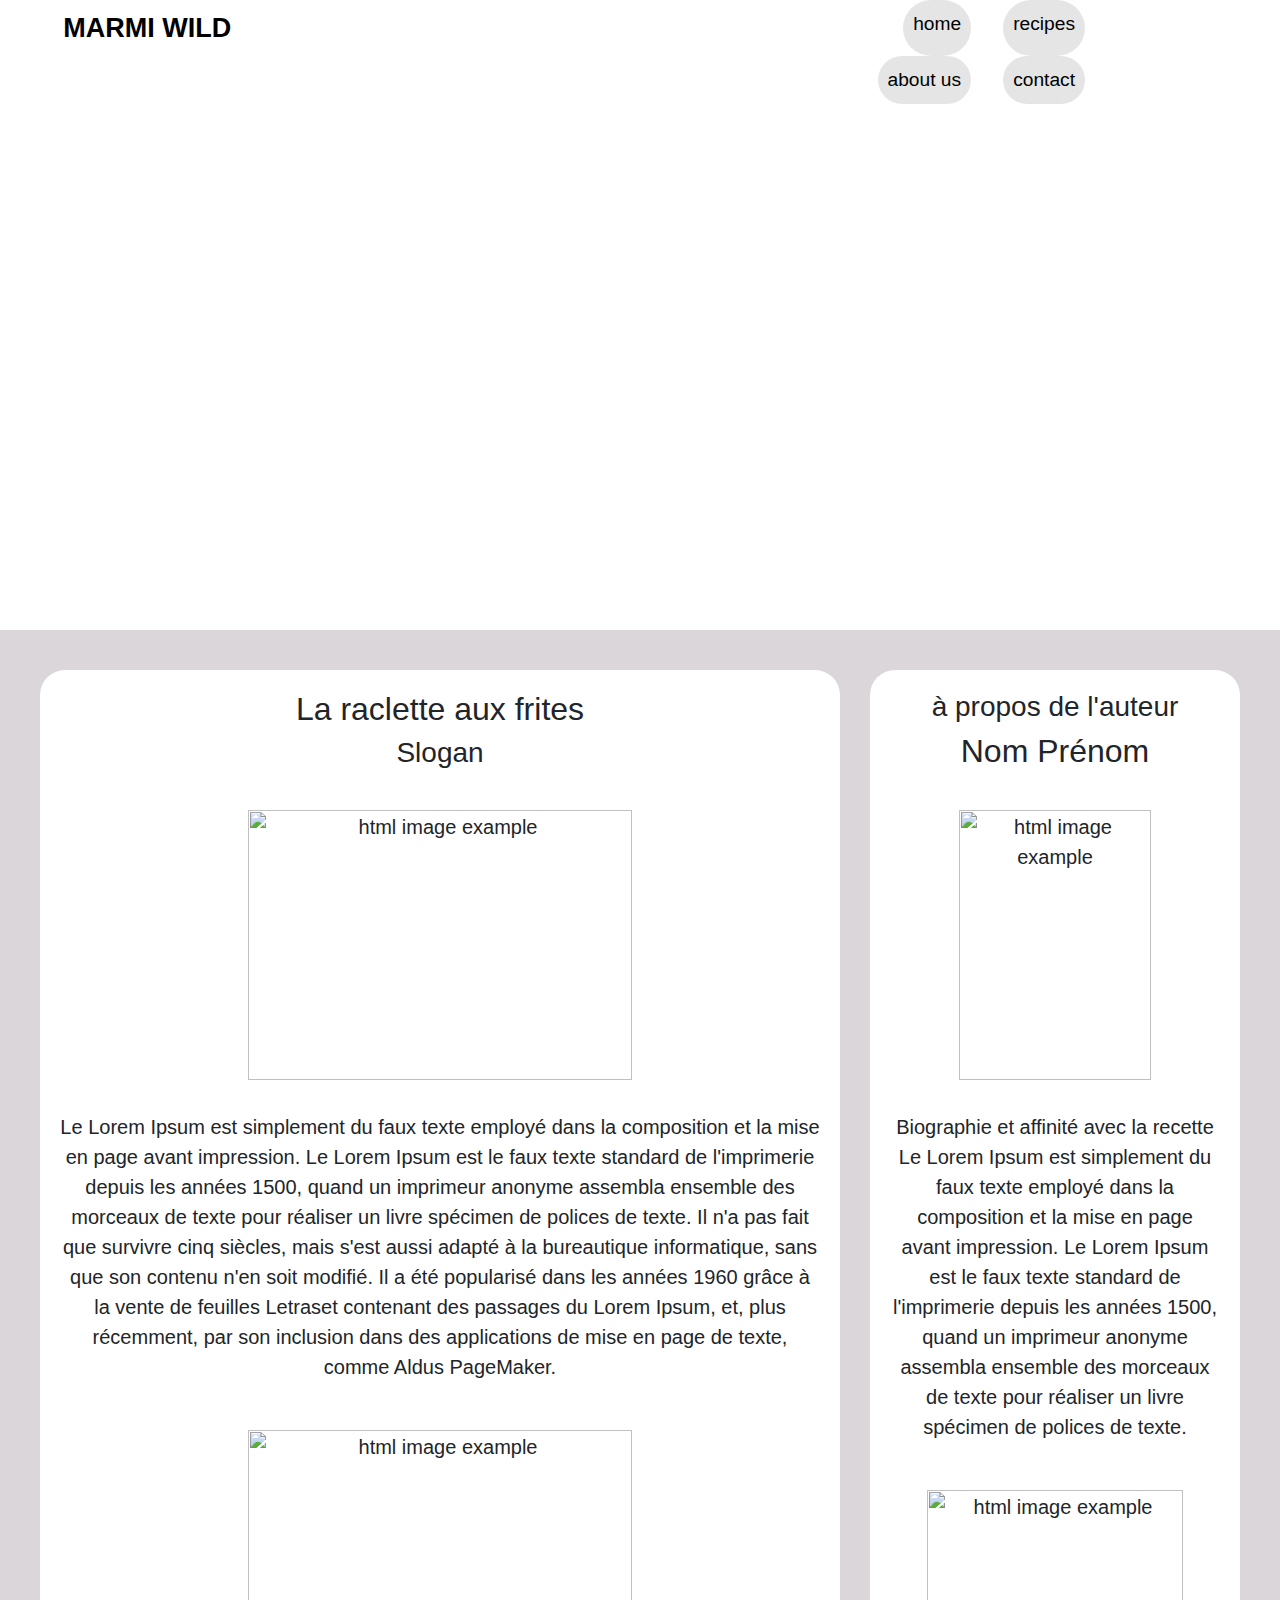
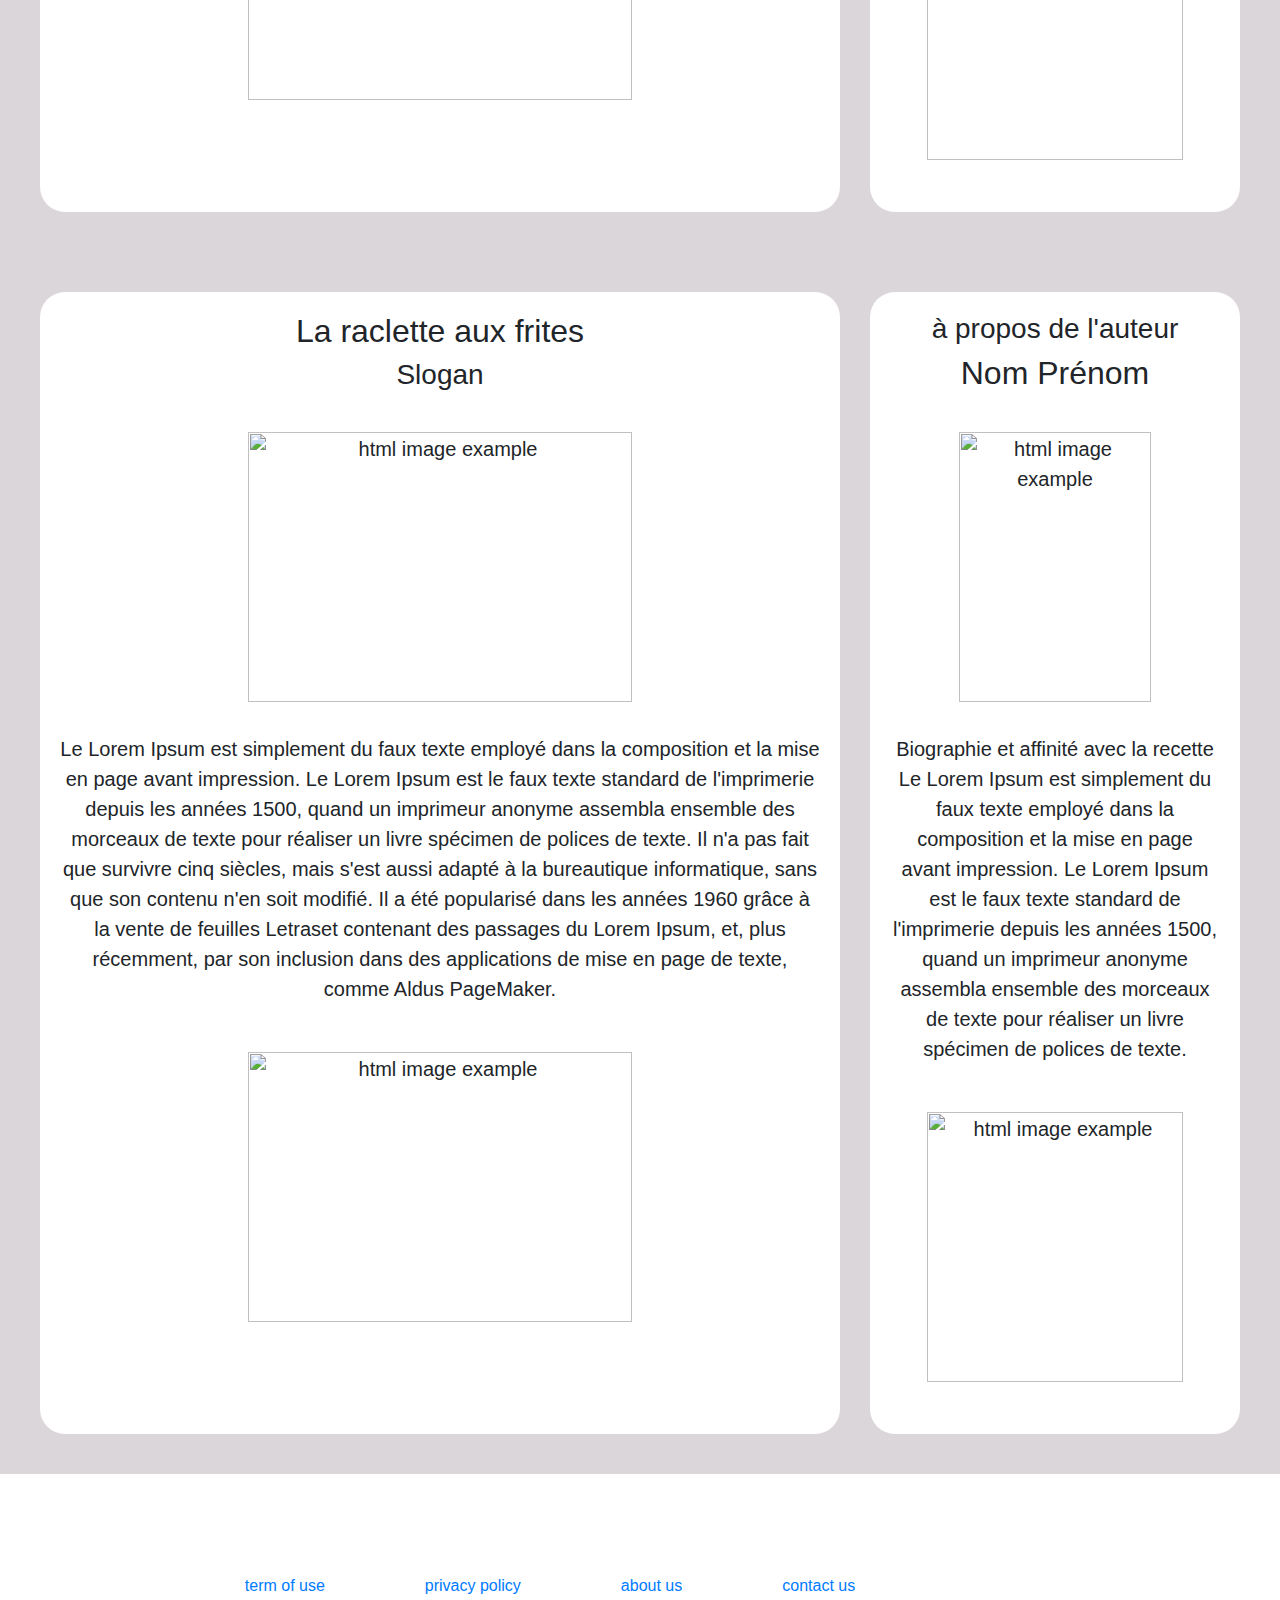
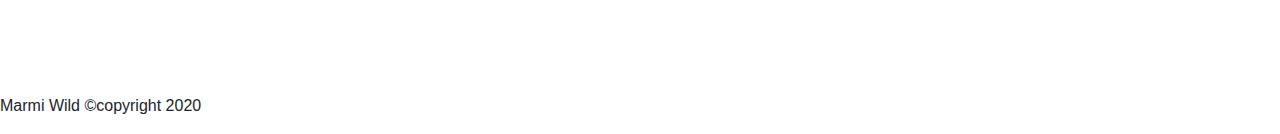
==== fat.html @ d5dd57c3 "created fat page" ====
<html class="no-js">
    <!--<![endif]-->
    <head>
      <meta charset="utf-8" />
      <meta http-equiv="X-UA-Compatible" content="IE=edge" />
      <title></title>
      <meta name="description" content="" />
      <meta name="viewport" content="width=device-width, initial-scale=1" />
      <link rel="stylesheet" href="styles.css" />
      <link
        rel="stylesheet"
        href="https://stackpath.bootstrapcdn.com/bootstrap/4.4.1/css/bootstrap.min.css"
        integrity="sha384-Vkoo8x4CGsO3+Hhxv8T/Q5PaXtkKtu6ug5TOeNV6gBiFeWPGFN9MuhOf23Q9Ifjh"
        crossorigin="anonymous"
      />
    </head>
    <body>
      <!--[if lt IE 7]>
        <p class="browsehappy">
          You are using an <strong>outdated</strong> browser. Please
          <a href="#">upgrade your browser</a> to improve your experience.
        </p>
      <![endif]-->

      <header>
        <div class="background">
          <nav>
            <ul class="menu">
              <li class="logo"><a href="#">MARMI WILD</a></li>
              <li class="item"><a href="#">home</a></li>
              <li class="item"><a href="#">recipes</a></li>
              <li class="item"><a href="#">about us</a></li>
              <li class="item"><a href="/index.html#myform">contact</a></li>
            </ul>
          </nav>
        </div>
      </header>
    
        <section id="Raclette">
            <div class = "gridFat">  
                <div class = "gridFatItem"> 
                    <article> 
        <i class="fat-icon"
              style="background-image: url(/fat-pictures)"></i>
                <h2>La raclette aux frites</h2>
                <h3>Slogan</h3>
                <img class ="FatPictures" alt="html image example" src="https://external-content.duckduckgo.com/iu/?u=https%3A%2F%2Fi.pinimg.com%2Foriginals%2Fe1%2Fd0%2F69%2Fe1d0694c93fa8b351a52d698fbd549b3.jpg&f=1&nofb=1"/>
             <p> Le Lorem Ipsum est simplement du faux texte employé dans la
         composition et la mise en page avant impression. Le Lorem Ipsum
         est le faux texte standard de l'imprimerie depuis les années 1500,
         quand un imprimeur anonyme assembla ensemble des morceaux de texte
           pour réaliser un livre spécimen de polices de texte. Il n'a pas fait
             que survivre cinq siècles, mais s'est aussi adapté à la bureautique informatique, 
              sans que son contenu n'en soit modifié. Il a été popularisé dans les années 1960 
              grâce à la vente de feuilles Letraset contenant des passages du Lorem Ipsum, et,
             plus récemment, par son inclusion dans des applications de mise en page de texte,
             comme Aldus PageMaker.</p>
          </article>
          <img class ="FatPictures" alt="html image example" src="https://external-content.duckduckgo.com/iu/?u=https%3A%2F%2Ftse4.mm.bing.net%2Fth%3Fid%3DOIP.zmIUqZzRvBaNhD3lxVfCHgHaFj%26pid%3DApi&f=1"/>
        </div> 
        <div class = "gridFatItem">  
          <aside> 
              <h3>à propos de l'auteur</h3>
              <h2>Nom Prénom</h2>

              <img class ="AutorPicture" alt="html image example" src="https://external-content.duckduckgo.com/iu/?u=https%3A%2F%2Ftse4.mm.bing.net%2Fth%3Fid%3DOIP.nQBySpBJWWUIYOv1K9O1YwHaKU%26pid%3DApi&f=1"/>
              <p>Biographie et affinité avec la recette
                Le Lorem Ipsum est simplement du faux texte employé dans la
                composition et la mise en page avant impression. Le Lorem Ipsum
                est le faux texte standard de l'imprimerie depuis les années 1500,
                quand un imprimeur anonyme assembla ensemble des morceaux de texte
                  pour réaliser un livre spécimen de polices de texte.
              </p>
              <img class ="SecondAutorPicture" alt="html image example" src="https://external-content.duckduckgo.com/iu/?u=http%3A%2F%2Fpetanque-c.com%2Fwp-content%2Fuploads%2F2017%2F08%2FHomepage-boules-mid-air.jpg&f=1&nofb=1
              "/>

          </aside>
                </div> 

         </div>
        </section>
        <section id="Raclette">
            <div class = "gridFat">  
                <div class = "gridFatItem"> 
                    <article> 
        <i class="fat-icon"
              style="background-image: url('')"></i>
                <h2>La raclette aux frites</h2>
                <h3>Slogan</h3>
                <img class ="FatPictures" alt="html image example" src="https://external-content.duckduckgo.com/iu/?u=http%3A%2F%2Fi1.wp.com%2Fwww.marketfood.ma%2Fwp-content%2Fuploads%2F2017%2F08%2Ffrench-tacos-poulet-flower-cake.jpg%3Ffit%3D700%252C400&f=1&nofb=1"/>
             <p> Le Lorem Ipsum est simplement du faux texte employé dans la
         composition et la mise en page avant impression. Le Lorem Ipsum
         est le faux texte standard de l'imprimerie depuis les années 1500,
         quand un imprimeur anonyme assembla ensemble des morceaux de texte
           pour réaliser un livre spécimen de polices de texte. Il n'a pas fait
             que survivre cinq siècles, mais s'est aussi adapté à la bureautique informatique, 
              sans que son contenu n'en soit modifié. Il a été popularisé dans les années 1960 
              grâce à la vente de feuilles Letraset contenant des passages du Lorem Ipsum, et,
             plus récemment, par son inclusion dans des applications de mise en page de texte,
             comme Aldus PageMaker.</p>
             <img class ="FatPictures" alt="html image example" src="https://external-content.duckduckgo.com/iu/?u=https%3A%2F%2Fwww.ptitchef.com%2Fimgupl%2Frecipe%2Ffrench-tacos--md-457637p713640.jpg&f=1&nofb=1"/>
          </article>
        </div> 
        <div class = "gridFatItem">  
          <aside> 
              <h3>à propos de l'auteur</h3>
              <h2>Nom Prénom</h2>
              <img class ="AutorPicture" alt="html image example" src="https://www.foot01.com/img/images/650x600/art/2011/Jan/27/les-lillois-martel-n-en-veut-pas_66211_14680.jpg"/>
              <p>Biographie et affinité avec la recette
                Le Lorem Ipsum est simplement du faux texte employé dans la
                composition et la mise en page avant impression. Le Lorem Ipsum
                est le faux texte standard de l'imprimerie depuis les années 1500,
                quand un imprimeur anonyme assembla ensemble des morceaux de texte
                  pour réaliser un livre spécimen de polices de texte.
              </p>
         
              <img class ="SecondAutorPicture" alt="html image example" src="https://medias.lequipe.fr/img-photo-jpg/martel-gervais/1500000000482830/135:149,1943:1059-624-416-75/68055.jpg
              "/>

          </aside>
                </div> 

         </div>
        </section>

     
        <!-- footer list -->
        <div>
          <ul class="footer-menu">
            <li class="footer-item">
              <a href="#" class="footer-link">term of use</a>
            </li>
            <li class="footer-item">
              <a href="#" class="footer-link">privacy policy</a>
            </li>
            <li class="footer-item">
              <a href="#" class="footer-link">about us</a>
            </li>
            <li class="footer-item">
              <a href="/index.html#myform" class="footer-link">contact us</a>
            </li>
          </ul>
        </div>
        <div class="footer-icons">
          <a href="#">
            <i
              class="svg-icon"
              style="background-image: url(/footer-icons/facebook.svg)"
            ></i>
          </a>
          <a href="#">
            <i
              class="svg-icon"
              style="background-image: url(/footer-icons/instagram.svg)"
            ></i>
          </a>
          <a href="#">
            <i
              class="svg-icon"
              style="background-image: url(/footer-icons/snapchat.svg)"
            ></i>
          </a>
          <a href="#">
            <i
              class="svg-icon"
              style="background-image: url(/footer-icons/tik-tok.svg)"
            ></i>
          </a>
          <a href="#">
            <i
              class="svg-icon"
              style="background-image: url(/footer-icons/whatsapp.svg)"
            ></i>
          </a>
          <a href="#">
            <i
              class="svg-icon"
              style="background-image: url(/footer-icons/youtube.svg)"
            ></i>
          </a>
        </div>
        <p class="copyright">Marmi Wild &#169;copyright 2020</p>
      </footer>
    </body>
  </html>
</html>
---- styles.css ----
/* Nav bar  */
nav {
  padding: 0 15px;
}

.logo a{
  color: black;
  font-size: 3vh;
}

a:visited {
  text-decoration: none;
}

.logo {
  font-size: 20px;
  padding: 7.5px 10px 7.5px 0;
  list-style: none;
  margin-right: 70vh;
}
.logo a {
  font-size: 3vh;
  font-weight: bold;
  
}
.item {
  padding: 10px;
  margin-left: 2rem;
  border-radius: 30px;
  list-style: none;
  background-color: rgba(0, 0, 0, 0.1);
}
.item > a{
  color: black;
  font-size: larger;
}

.item > a:hover {
  color: #ccc;
  text-decoration: none;
}
.logo > a:hover{
  color: black;
  text-decoration: none;
}
ul {
  display: flex;
  flex-direction: row;
  flex-wrap: wrap;
  justify-content: flex-end;
  margin-right: 20vh;
}

.background {
  background-image: url("https://www.abouther.com/sites/default/files/2020/05/29/go_cook_-go_cook_hero_shot_2.jpg");
  height: 70vh;
  background-position: center;
  background-repeat: no-repeat;
  background-size: cover;
  position: relative;
}

/*--------------RECIPE--------------*/

.description {
  display: flex;
  flex-flow: row wrap;
  width: 50vw;
  justify-content: center;
  font-size: 1.5em;
  text-align: center;
  font-family: Sansation;
  font-style: normal;
  font-weight: normal;
  font-size: 36px;
  line-height: 40px;
}
.receipe {
  display: flex;
  width: 100vw;
  flex-direction: column;
  justify-content: space-around;
  align-items: center;
}
.wip {
  border: 3px solid red;
}

.receipe-list {
  display: flex;
  justify-content: center;
}
.receipe-list > div {
  width: 50%;
  margin: 0 100px;
  position: relative;
  display: inline-block;
}
.receipe-list > div > img {
  width: 100%;
  height: 100%;
  padding: 10px 0;
}

#displayReceipe {
  width: 408px;
  height: 111px;

  font-family: Sansation;
  font-style: normal;
  font-weight: normal;
  font-size: 36px;
  line-height: 40px;
  text-align: center;
  background: rgba(196, 196, 196, 0.6);
  border-radius: 48px;
}

.receipe-list > div > button {
  position: absolute;
  bottom: 1em;
  right: 30%;
  font-family: Sansation;
  font-style: normal;
  font-weight: normal;
  font-size: 36px;
  line-height: 40px;
  text-align: center;
  background: rgba(196, 196, 196, 0.6);
  border-radius: 30px;
}

/* Basic styling */
* {
  box-sizing: border-box;
  padding: 0;
  margin: 0;
}
body {
  font-family: sans-serif;
  font-size: 16px;
}


/* Form */

.susbcribe {
  text-align: center;
  font-size: 18px;
}
form {
  margin-left: auto;
  margin-right: auto;
  width: 500px;
}
.contact {
  text-align: center;
  font-size: 48px;
}
input {
  background: rgba(196, 196, 196, 0.5);
  padding-top: 10px;
}
.area {
  background: rgba(196, 196, 196, 0.5);
  margin: 20px;
  display: grid;
  width: 700px;
  grid-template-columns: 200px 200px 120px;
  align-items: center;
}
.button {
  width: 70px;
  margin: auto;
}
.alignement {
  margin: 20px;
  display: grid;
  width: 700px;
  grid-template-columns: 200px 200px 120px;
  align-items: center;
  justify-content: space-around;
}

/* footer */

.footer {
  background-color: rgb(0, 0, 0);
  opacity: 75%;
}

.footer-menu {
  display: flex;
  justify-content: center;
  padding-top: 50px;
}
.footer-item {
  padding: 50px;
  list-style-type: none;
}
footer a {
  text-decoration: none;
  color: rgb(252, 248, 248);
  font-size: 25px;
}
footer a:hover {
  background-image: url("data:image/svg+xml;charset=utf8,%3Csvg id='squiggle-link' xmlns='http://www.w3.org/2000/svg' xmlns:xlink='http://www.w3.org/1999/xlink' xmlns:ev='http://www.w3.org/2001/xml-events' viewBox='0 0 20 4'%3E%3Cstyle type='text/css'%3E.squiggle{animation:shift .3s linear infinite;}@keyframes shift {from {transform:translateX(0);}to {transform:translateX(-20px);}}%3C/style%3E%3Cpath fill='none' stroke='%23453886' stroke-width='2' class='squiggle' d='M0,3.5 c 5,0,5,-3,10,-3 s 5,3,10,3 c 5,0,5,-3,10,-3 s 5,3,10,3'/%3E%3C/svg%3E");
  background-position: bottom;
  background-repeat: repeat-x;
  background-size: 20%;
  border-bottom: 0;
  padding-bottom: 0.3em;
  text-decoration: none;
}

.footer-icons {
  display: flex;
  justify-content: center;
}

footer p {
  text-align: center;
  color: white;
  padding-bottom: 15px;
}

.svg-icon {
  width: 30px;
  height: 30px;
  background-size: cover;
  background-repeat: no-repeat;
  display: inline-block;
}
footer i {
  padding: 20px;
  margin: 20px;
}
/* fat */
.gridFat{
  background-color: rgb(218, 214, 217);
  display: grid;
  padding: 40px;
  grid-column-gap: 30px;
  grid-row-gap: 50px;
  grid-template-columns: 800px auto;
}

.gridFatItem {
  background-color: white;
  font-size: 20px;
  padding: 20px;
  text-align: center;
  border-radius: 25px;
}

.FatPictures{
  height: 30vh;
  width: 30vw;
  margin: 2rem;
}
.AutorPicture{
  height: 30vh;
  width: 15vw;
  margin: 2rem;
}

.SecondAutorPicture{
  height: 30vh;
  width: 20vw;
  margin: 2rem;
}
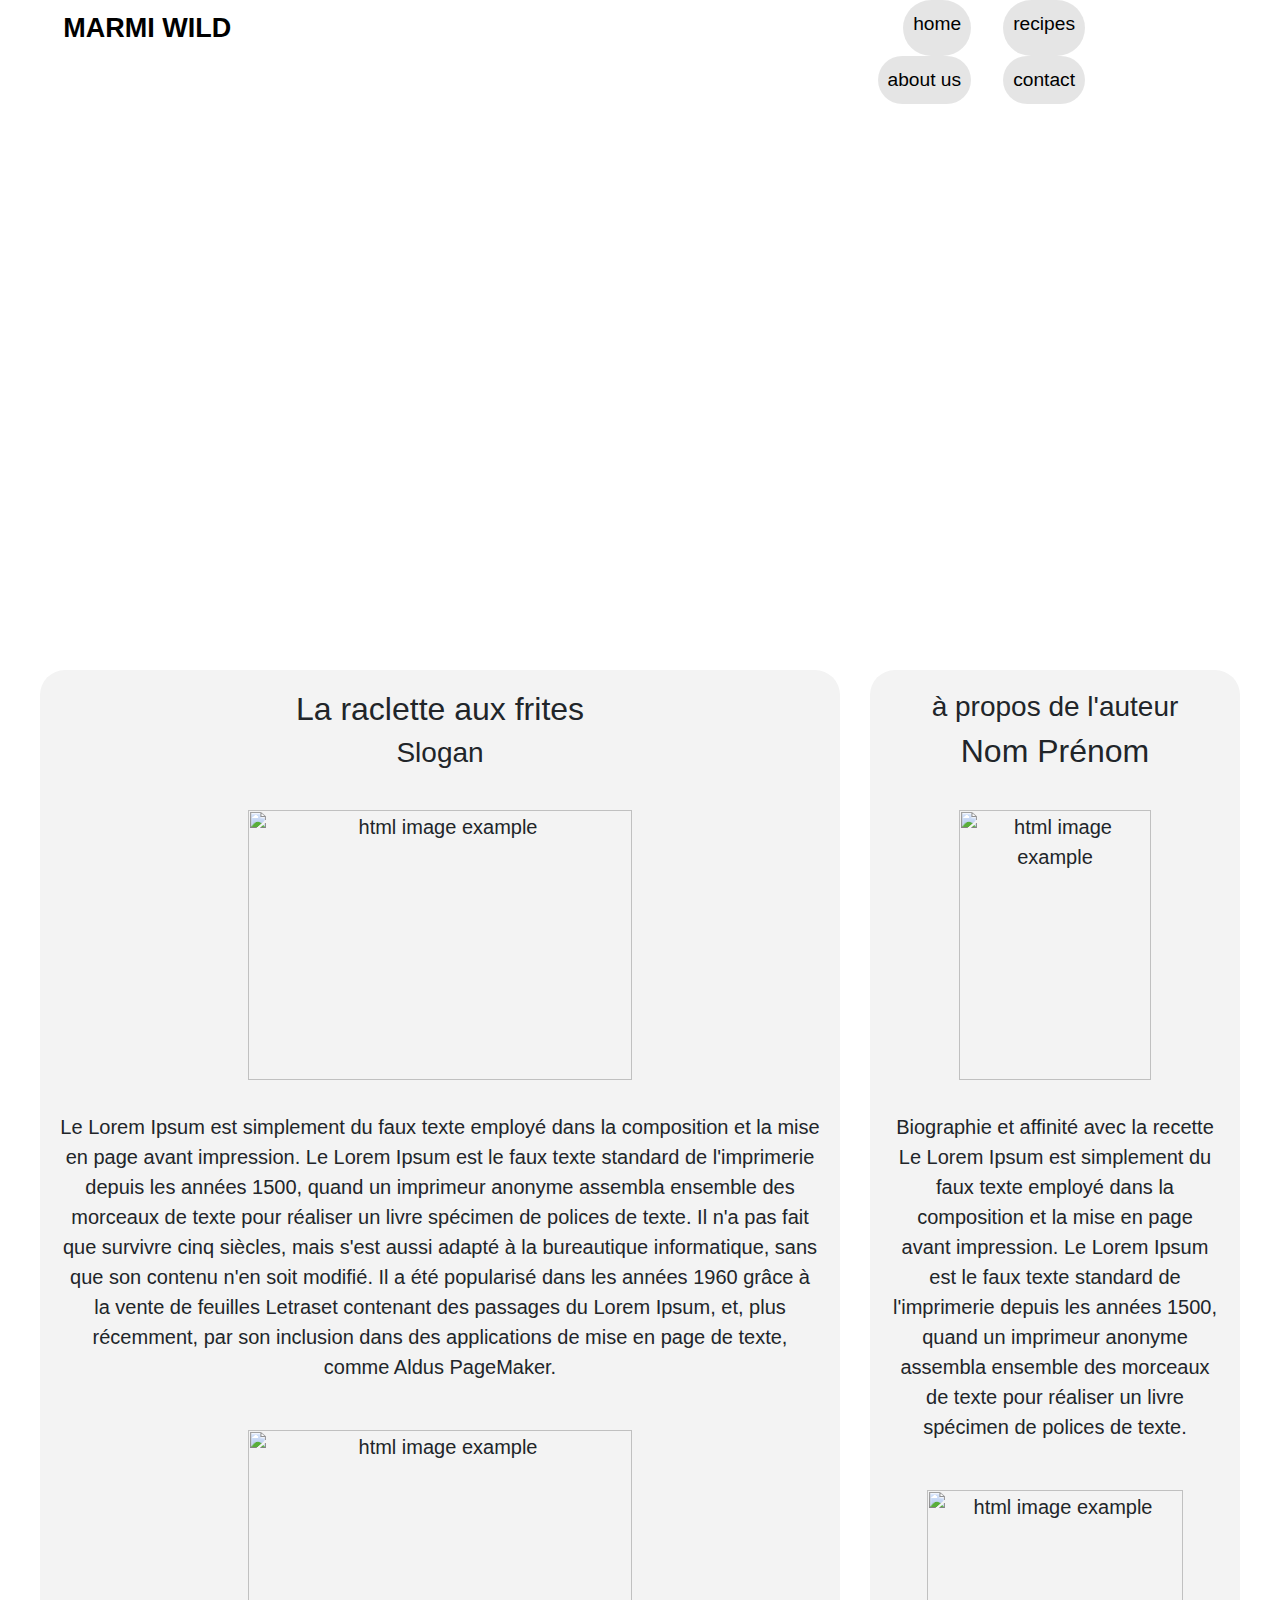
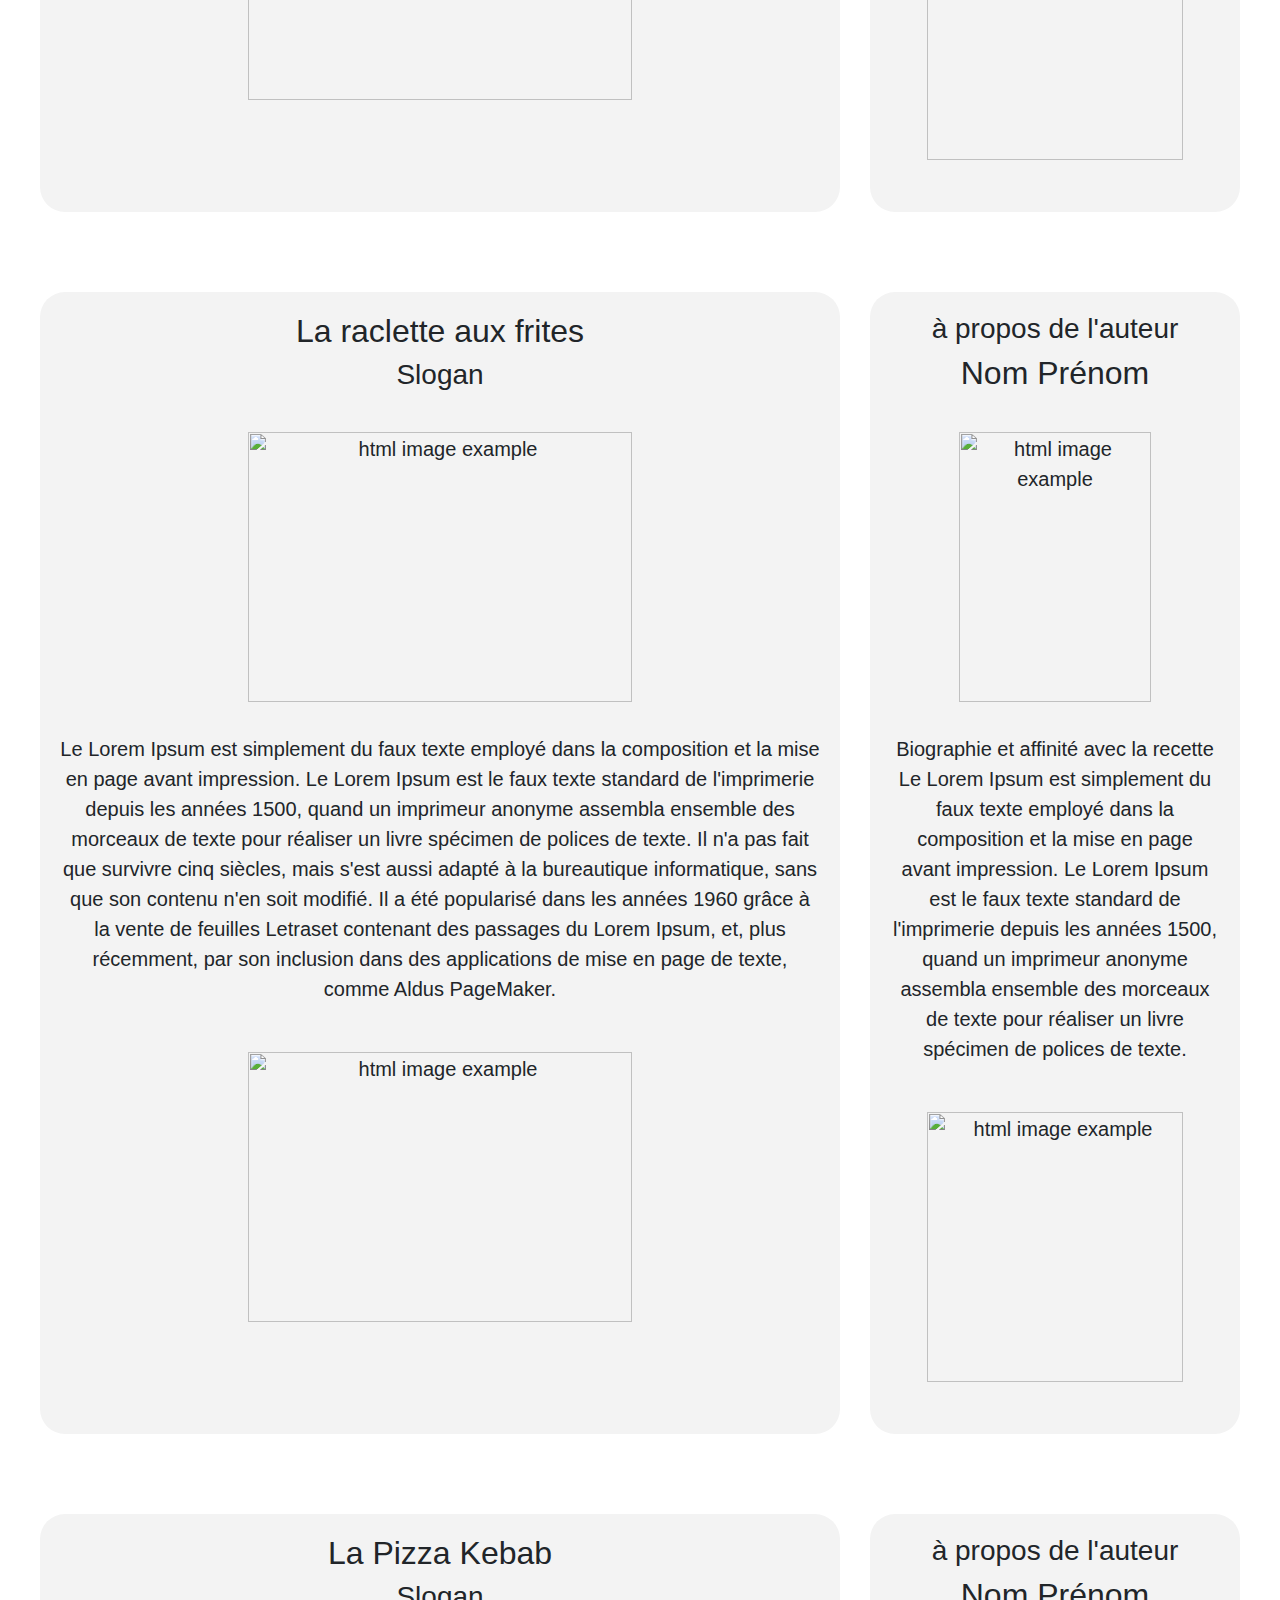
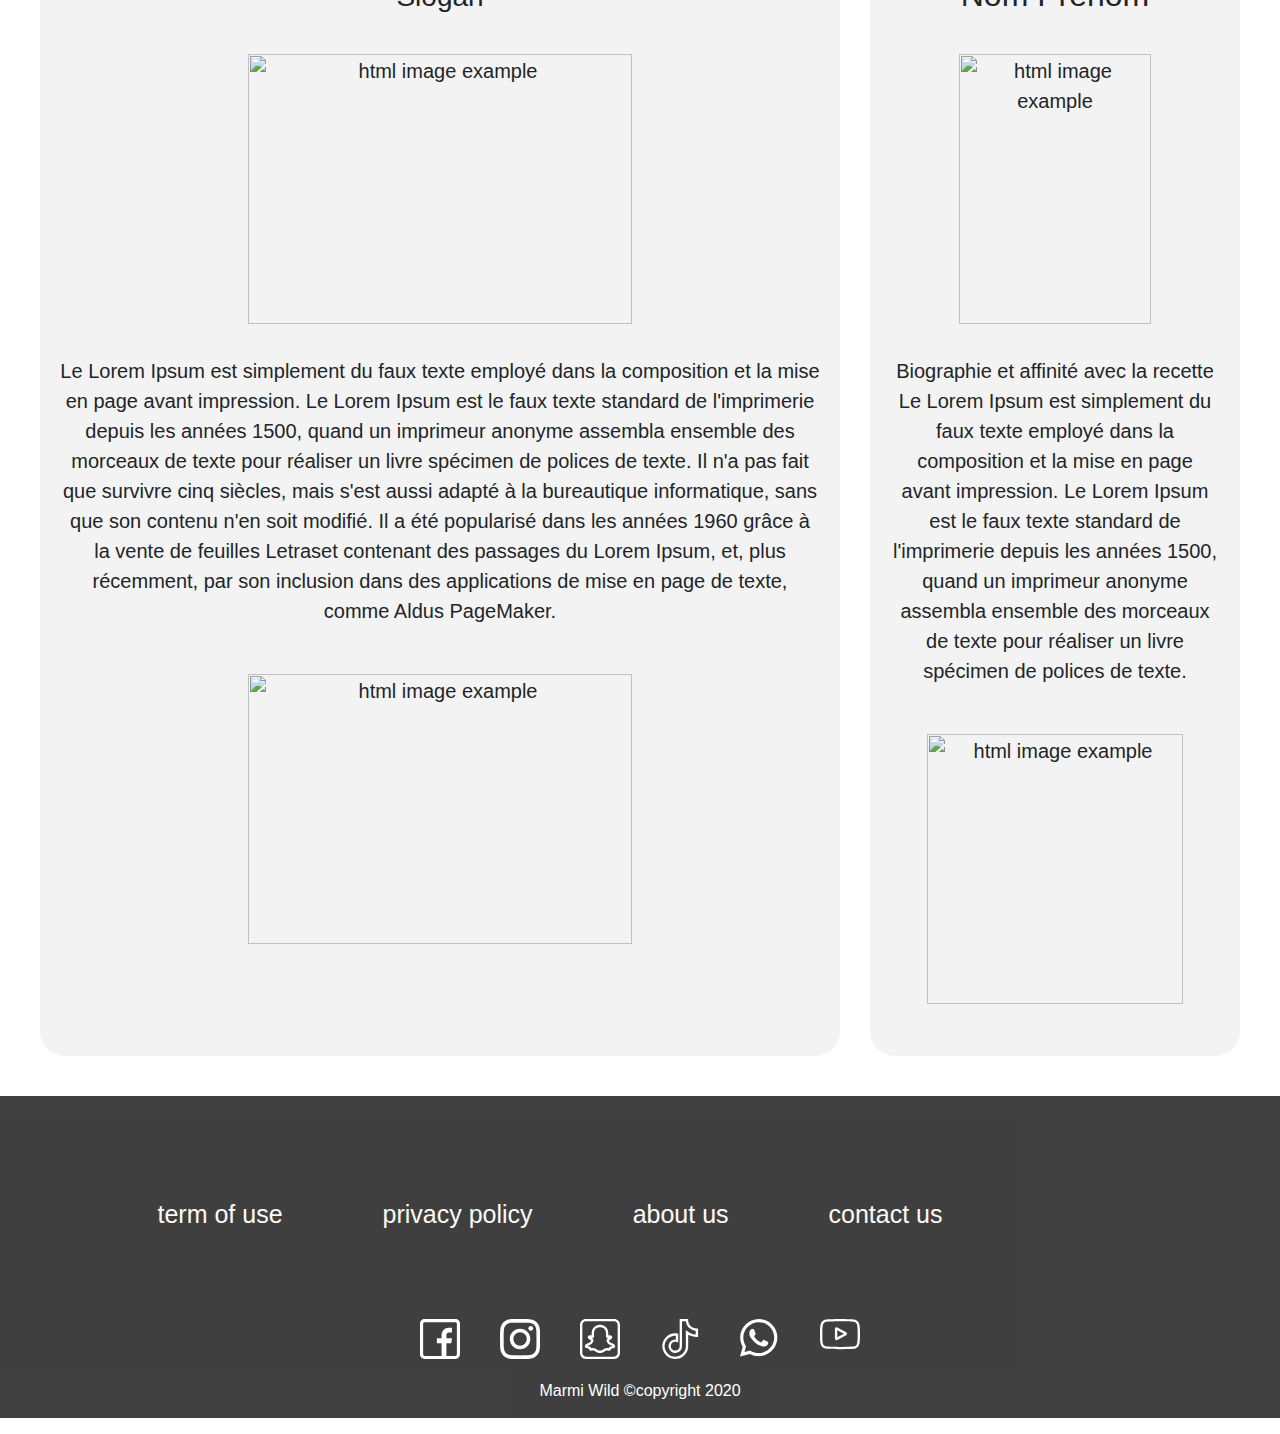
==== commit a0bec97f: "upload files" ====
--- a/fat.html
+++ b/fat.html
@@ -1,186 +1,210 @@
-<html class="no-js">
-    <!--<![endif]-->
-    <head>
-      <meta charset="utf-8" />
-      <meta http-equiv="X-UA-Compatible" content="IE=edge" />
-      <title></title>
-      <meta name="description" content="" />
-      <meta name="viewport" content="width=device-width, initial-scale=1" />
-      <link rel="stylesheet" href="styles.css" />
-      <link
-        rel="stylesheet"
-        href="https://stackpath.bootstrapcdn.com/bootstrap/4.4.1/css/bootstrap.min.css"
-        integrity="sha384-Vkoo8x4CGsO3+Hhxv8T/Q5PaXtkKtu6ug5TOeNV6gBiFeWPGFN9MuhOf23Q9Ifjh"
-        crossorigin="anonymous"
-      />
-    </head>
-    <body>
-      <!--[if lt IE 7]>
-        <p class="browsehappy">
-          You are using an <strong>outdated</strong> browser. Please
-          <a href="#">upgrade your browser</a> to improve your experience.
-        </p>
-      <![endif]-->
-
-      <header>
-        <div class="background">
-          <nav>
-            <ul class="menu">
-              <li class="logo"><a href="#">MARMI WILD</a></li>
-              <li class="item"><a href="#">home</a></li>
-              <li class="item"><a href="#">recipes</a></li>
-              <li class="item"><a href="#">about us</a></li>
-              <li class="item"><a href="/index.html#myform">contact</a></li>
-            </ul>
-          </nav>
-        </div>
-      </header>
-    
-        <section id="Raclette">
-            <div class = "gridFat">  
-                <div class = "gridFatItem"> 
-                    <article> 
-        <i class="fat-icon"
-              style="background-image: url(/fat-pictures)"></i>
-                <h2>La raclette aux frites</h2>
-                <h3>Slogan</h3>
-                <img class ="FatPictures" alt="html image example" src="https://external-content.duckduckgo.com/iu/?u=https%3A%2F%2Fi.pinimg.com%2Foriginals%2Fe1%2Fd0%2F69%2Fe1d0694c93fa8b351a52d698fbd549b3.jpg&f=1&nofb=1"/>
-             <p> Le Lorem Ipsum est simplement du faux texte employé dans la
-         composition et la mise en page avant impression. Le Lorem Ipsum
-         est le faux texte standard de l'imprimerie depuis les années 1500,
-         quand un imprimeur anonyme assembla ensemble des morceaux de texte
-           pour réaliser un livre spécimen de polices de texte. Il n'a pas fait
-             que survivre cinq siècles, mais s'est aussi adapté à la bureautique informatique, 
-              sans que son contenu n'en soit modifié. Il a été popularisé dans les années 1960 
-              grâce à la vente de feuilles Letraset contenant des passages du Lorem Ipsum, et,
-             plus récemment, par son inclusion dans des applications de mise en page de texte,
-             comme Aldus PageMaker.</p>
-          </article>
-          <img class ="FatPictures" alt="html image example" src="https://external-content.duckduckgo.com/iu/?u=https%3A%2F%2Ftse4.mm.bing.net%2Fth%3Fid%3DOIP.zmIUqZzRvBaNhD3lxVfCHgHaFj%26pid%3DApi&f=1"/>
-        </div> 
-        <div class = "gridFatItem">  
-          <aside> 
-              <h3>à propos de l'auteur</h3>
-              <h2>Nom Prénom</h2>
-
-              <img class ="AutorPicture" alt="html image example" src="https://external-content.duckduckgo.com/iu/?u=https%3A%2F%2Ftse4.mm.bing.net%2Fth%3Fid%3DOIP.nQBySpBJWWUIYOv1K9O1YwHaKU%26pid%3DApi&f=1"/>
-              <p>Biographie et affinité avec la recette
-                Le Lorem Ipsum est simplement du faux texte employé dans la
-                composition et la mise en page avant impression. Le Lorem Ipsum
-                est le faux texte standard de l'imprimerie depuis les années 1500,
-                quand un imprimeur anonyme assembla ensemble des morceaux de texte
-                  pour réaliser un livre spécimen de polices de texte.
-              </p>
-              <img class ="SecondAutorPicture" alt="html image example" src="https://external-content.duckduckgo.com/iu/?u=http%3A%2F%2Fpetanque-c.com%2Fwp-content%2Fuploads%2F2017%2F08%2FHomepage-boules-mid-air.jpg&f=1&nofb=1
-              "/>
-
-          </aside>
-                </div> 
-
-         </div>
-        </section>
-        <section id="Raclette">
-            <div class = "gridFat">  
-                <div class = "gridFatItem"> 
-                    <article> 
-        <i class="fat-icon"
-              style="background-image: url('')"></i>
-                <h2>La raclette aux frites</h2>
-                <h3>Slogan</h3>
-                <img class ="FatPictures" alt="html image example" src="https://external-content.duckduckgo.com/iu/?u=http%3A%2F%2Fi1.wp.com%2Fwww.marketfood.ma%2Fwp-content%2Fuploads%2F2017%2F08%2Ffrench-tacos-poulet-flower-cake.jpg%3Ffit%3D700%252C400&f=1&nofb=1"/>
-             <p> Le Lorem Ipsum est simplement du faux texte employé dans la
-         composition et la mise en page avant impression. Le Lorem Ipsum
-         est le faux texte standard de l'imprimerie depuis les années 1500,
-         quand un imprimeur anonyme assembla ensemble des morceaux de texte
-           pour réaliser un livre spécimen de polices de texte. Il n'a pas fait
-             que survivre cinq siècles, mais s'est aussi adapté à la bureautique informatique, 
-              sans que son contenu n'en soit modifié. Il a été popularisé dans les années 1960 
-              grâce à la vente de feuilles Letraset contenant des passages du Lorem Ipsum, et,
-             plus récemment, par son inclusion dans des applications de mise en page de texte,
-             comme Aldus PageMaker.</p>
-             <img class ="FatPictures" alt="html image example" src="https://external-content.duckduckgo.com/iu/?u=https%3A%2F%2Fwww.ptitchef.com%2Fimgupl%2Frecipe%2Ffrench-tacos--md-457637p713640.jpg&f=1&nofb=1"/>
-          </article>
-        </div> 
-        <div class = "gridFatItem">  
-          <aside> 
-              <h3>à propos de l'auteur</h3>
-              <h2>Nom Prénom</h2>
-              <img class ="AutorPicture" alt="html image example" src="https://www.foot01.com/img/images/650x600/art/2011/Jan/27/les-lillois-martel-n-en-veut-pas_66211_14680.jpg"/>
-              <p>Biographie et affinité avec la recette
-                Le Lorem Ipsum est simplement du faux texte employé dans la
-                composition et la mise en page avant impression. Le Lorem Ipsum
-                est le faux texte standard de l'imprimerie depuis les années 1500,
-                quand un imprimeur anonyme assembla ensemble des morceaux de texte
-                  pour réaliser un livre spécimen de polices de texte.
-              </p>
-         
-              <img class ="SecondAutorPicture" alt="html image example" src="https://medias.lequipe.fr/img-photo-jpg/martel-gervais/1500000000482830/135:149,1943:1059-624-416-75/68055.jpg
-              "/>
-
-          </aside>
-                </div> 
-
-         </div>
-        </section>
-
-     
-        <!-- footer list -->
-        <div>
-          <ul class="footer-menu">
-            <li class="footer-item">
-              <a href="#" class="footer-link">term of use</a>
-            </li>
-            <li class="footer-item">
-              <a href="#" class="footer-link">privacy policy</a>
-            </li>
-            <li class="footer-item">
-              <a href="#" class="footer-link">about us</a>
-            </li>
-            <li class="footer-item">
-              <a href="/index.html#myform" class="footer-link">contact us</a>
-            </li>
-          </ul>
-        </div>
-        <div class="footer-icons">
-          <a href="#">
-            <i
-              class="svg-icon"
-              style="background-image: url(/footer-icons/facebook.svg)"
-            ></i>
-          </a>
-          <a href="#">
-            <i
-              class="svg-icon"
-              style="background-image: url(/footer-icons/instagram.svg)"
-            ></i>
-          </a>
-          <a href="#">
-            <i
-              class="svg-icon"
-              style="background-image: url(/footer-icons/snapchat.svg)"
-            ></i>
-          </a>
-          <a href="#">
-            <i
-              class="svg-icon"
-              style="background-image: url(/footer-icons/tik-tok.svg)"
-            ></i>
-          </a>
-          <a href="#">
-            <i
-              class="svg-icon"
-              style="background-image: url(/footer-icons/whatsapp.svg)"
-            ></i>
-          </a>
-          <a href="#">
-            <i
-              class="svg-icon"
-              style="background-image: url(/footer-icons/youtube.svg)"
-            ></i>
-          </a>
-        </div>
-        <p class="copyright">Marmi Wild &#169;copyright 2020</p>
-      </footer>
-    </body>
-  </html>
-</html>
+<html class="no-js">
+    <!--<![endif]-->
+    <head>
+      <meta charset="utf-8" />
+      <meta http-equiv="X-UA-Compatible" content="IE=edge" />
+      <title></title>
+      <meta name="description" content="" />
+      <meta name="viewport" content="width=device-width, initial-scale=1" />
+      <link rel="stylesheet" href="fat.css" />
+      <link
+        rel="stylesheet"
+        href="https://stackpath.bootstrapcdn.com/bootstrap/4.4.1/css/bootstrap.min.css"
+        integrity="sha384-Vkoo8x4CGsO3+Hhxv8T/Q5PaXtkKtu6ug5TOeNV6gBiFeWPGFN9MuhOf23Q9Ifjh"
+        crossorigin="anonymous"
+      />
+    </head>
+    <body>
+      <!--[if lt IE 7]>
+        <p class="browsehappy">
+          You are using an <strong>outdated</strong> browser. Please
+          <a href="#">upgrade your browser</a> to improve your experience.
+        </p>
+      <![endif]-->
+
+      <header>
+        <div class="background">
+          <nav>
+            <ul class="menu">
+              <li class="logo"><a href="../index.html">MARMI WILD</a></li>
+              <li class="item"><a href="../index.html">home</a></li>
+              <li class="item"><a href="./recipes.html">recipes</a></li>
+              <li class="item"><a href="../about.page/about.html">about us</a></li>
+              <li class="item"><a href="../index.html#myform">contact</a></li>
+            </ul>
+          </nav>
+        </div>
+      </header>
+
+        <section id="Raclette">
+            <div class = "gridFat">  
+                <div class = "gridFatItem"> 
+                    <article> 
+        <i class="fat-icon"
+              style="background-image: url(/fat-pictures)"></i>
+                <h2>La raclette aux frites</h2>
+                <h3>Slogan</h3>
+                <img class ="FatPictures" alt="html image example" src="https://external-content.duckduckgo.com/iu/?u=https%3A%2F%2Fi.pinimg.com%2Foriginals%2Fe1%2Fd0%2F69%2Fe1d0694c93fa8b351a52d698fbd549b3.jpg&f=1&nofb=1"/>
+             <p> Le Lorem Ipsum est simplement du faux texte employé dans la
+         composition et la mise en page avant impression. Le Lorem Ipsum
+         est le faux texte standard de l'imprimerie depuis les années 1500,
+         quand un imprimeur anonyme assembla ensemble des morceaux de texte
+           pour réaliser un livre spécimen de polices de texte. Il n'a pas fait
+             que survivre cinq siècles, mais s'est aussi adapté à la bureautique informatique, 
+              sans que son contenu n'en soit modifié. Il a été popularisé dans les années 1960 
+              grâce à la vente de feuilles Letraset contenant des passages du Lorem Ipsum, et,
+             plus récemment, par son inclusion dans des applications de mise en page de texte,
+             comme Aldus PageMaker.</p>
+          </article>
+          <img class ="FatPictures" alt="html image example" src="https://external-content.duckduckgo.com/iu/?u=https%3A%2F%2Ftse4.mm.bing.net%2Fth%3Fid%3DOIP.zmIUqZzRvBaNhD3lxVfCHgHaFj%26pid%3DApi&f=1"/>
+        </div> 
+        <div class = "gridFatItem">  
+          <aside> 
+              <h3>à propos de l'auteur</h3>
+              <h2>Nom Prénom</h2>
+
+              <img class ="AutorPicture" alt="html image example" src="https://external-content.duckduckgo.com/iu/?u=https%3A%2F%2Ftse4.mm.bing.net%2Fth%3Fid%3DOIP.nQBySpBJWWUIYOv1K9O1YwHaKU%26pid%3DApi&f=1"/>
+              <p>Biographie et affinité avec la recette
+                Le Lorem Ipsum est simplement du faux texte employé dans la
+                composition et la mise en page avant impression. Le Lorem Ipsum
+                est le faux texte standard de l'imprimerie depuis les années 1500,
+                quand un imprimeur anonyme assembla ensemble des morceaux de texte
+                  pour réaliser un livre spécimen de polices de texte.
+              </p>
+              <img class ="SecondAutorPicture" alt="html image example" src="https://external-content.duckduckgo.com/iu/?u=http%3A%2F%2Fpetanque-c.com%2Fwp-content%2Fuploads%2F2017%2F08%2FHomepage-boules-mid-air.jpg&f=1&nofb=1
+              "/>
+
+          </aside>
+                </div> 
+
+         </div>
+        </section>
+        <section id="Raclette">
+            <div class = "gridFat">  
+                <div class = "gridFatItem"> 
+                    <article> 
+        <i class="fat-icon"
+              style="background-image: url('')"></i>
+                <h2>La raclette aux frites</h2>
+                <h3>Slogan</h3>
+                <img class ="FatPictures" alt="html image example" src="https://external-content.duckduckgo.com/iu/?u=http%3A%2F%2Fi1.wp.com%2Fwww.marketfood.ma%2Fwp-content%2Fuploads%2F2017%2F08%2Ffrench-tacos-poulet-flower-cake.jpg%3Ffit%3D700%252C400&f=1&nofb=1"/>
+             <p> Le Lorem Ipsum est simplement du faux texte employé dans la
+         composition et la mise en page avant impression. Le Lorem Ipsum
+         est le faux texte standard de l'imprimerie depuis les années 1500,
+         quand un imprimeur anonyme assembla ensemble des morceaux de texte
+           pour réaliser un livre spécimen de polices de texte. Il n'a pas fait
+             que survivre cinq siècles, mais s'est aussi adapté à la bureautique informatique, 
+              sans que son contenu n'en soit modifié. Il a été popularisé dans les années 1960 
+              grâce à la vente de feuilles Letraset contenant des passages du Lorem Ipsum, et,
+             plus récemment, par son inclusion dans des applications de mise en page de texte,
+             comme Aldus PageMaker.</p>
+             <img class ="FatPictures" alt="html image example" src="https://external-content.duckduckgo.com/iu/?u=https%3A%2F%2Fwww.ptitchef.com%2Fimgupl%2Frecipe%2Ffrench-tacos--md-457637p713640.jpg&f=1&nofb=1"/>
+          </article>
+        </div> 
+        <div class = "gridFatItem">  
+          <aside> 
+              <h3>à propos de l'auteur</h3>
+              <h2>Nom Prénom</h2>
+              <img class ="AutorPicture" alt="html image example" src="https://www.foot01.com/img/images/650x600/art/2011/Jan/27/les-lillois-martel-n-en-veut-pas_66211_14680.jpg"/>
+              <p>Biographie et affinité avec la recette
+                Le Lorem Ipsum est simplement du faux texte employé dans la
+                composition et la mise en page avant impression. Le Lorem Ipsum
+                est le faux texte standard de l'imprimerie depuis les années 1500,
+                quand un imprimeur anonyme assembla ensemble des morceaux de texte
+                  pour réaliser un livre spécimen de polices de texte.
+              </p>
+
+              <img class ="SecondAutorPicture" alt="html image example" src="https://medias.lequipe.fr/img-photo-jpg/martel-gervais/1500000000482830/135:149,1943:1059-624-416-75/68055.jpg
+              "/>
+
+          </aside>
+                </div> 
+
+         </div>
+        </section>
+        <section id="PizzaKebab">
+            <div class = "gridFat">  
+                <div class = "gridFatItem"> 
+                    <article> 
+        <i class="fat-icon"
+              style="background-image: url(/fat-pictures)"></i>
+                <h2>La Pizza Kebab</h2>
+                <h3>Slogan</h3>
+                <img class ="FatPictures" alt="html image example" src="https://external-content.duckduckgo.com/iu/?u=http%3A%2F%2Famericatop10-wpengine.netdna-ssl.com%2Fwp-content%2Fuploads%2F2016%2F03%2Fkebab-pizza-1024x680.jpg&f=1&nofb=1"/>
+             <p> Le Lorem Ipsum est simplement du faux texte employé dans la
+         composition et la mise en page avant impression. Le Lorem Ipsum
+         est le faux texte standard de l'imprimerie depuis les années 1500,
+         quand un imprimeur anonyme assembla ensemble des morceaux de texte
+           pour réaliser un livre spécimen de polices de texte. Il n'a pas fait
+             que survivre cinq siècles, mais s'est aussi adapté à la bureautique informatique, 
+              sans que son contenu n'en soit modifié. Il a été popularisé dans les années 1960 
+              grâce à la vente de feuilles Letraset contenant des passages du Lorem Ipsum, et,
+             plus récemment, par son inclusion dans des applications de mise en page de texte,
+             comme Aldus PageMaker.</p>
+          </article>
+          <img class ="FatPictures" alt="html image example" src="https://external-content.duckduckgo.com/iu/?u=https%3A%2F%2Fohmydish.com%2Fwp-content%2Fuploads%2F2017%2F09%2FPizza-chicken-kebab.jpg&f=1&nofb=1"/>
+        </div> 
+        <div class = "gridFatItem">  
+          <aside> 
+              <h3>à propos de l'auteur</h3>
+              <h2>Nom Prénom</h2>
+
+              <img class ="AutorPicture" alt="html image example" src="https://external-content.duckduckgo.com/iu/?u=https%3A%2F%2Fwww.bfmtv.com%2Fi%2F0%2F0%2F4ad%2F9ead4696e34df11a02be6a5939fae.png&f=1&nofb=1"/>
+              <p>Biographie et affinité avec la recette
+                Le Lorem Ipsum est simplement du faux texte employé dans la
+                composition et la mise en page avant impression. Le Lorem Ipsum
+                est le faux texte standard de l'imprimerie depuis les années 1500,
+                quand un imprimeur anonyme assembla ensemble des morceaux de texte
+                  pour réaliser un livre spécimen de polices de texte.
+              </p>
+              <img class ="SecondAutorPicture" alt="html image example" src="https://external-content.duckduckgo.com/iu/?u=http%3A%2F%2Fpetanque-c.com%2Fwp-content%2Fuploads%2F2017%2F08%2FHomepage-boules-mid-air.jpg&f=1&nofb=1
+              "/>
+
+          </aside>
+                </div> 
+
+         </div>
+        </section>
+
+        <footer class="footer">
+            <!-- footer list -->
+            <div>
+              <ul class="footer-menu">
+                <li class="footer-item">
+                  <a href="/about.page/about.html" class="footer-link">term of use</a>
+                </li>
+                <li class="footer-item">
+                  <a href="/about.page/about.html#policy" class="footer-link">privacy policy</a>
+                </li>
+                <li class="footer-item">
+                  <a href="/about.page/about.html" class="footer-link">about us</a>
+                </li>
+                <li class="footer-item">
+                  <a href="#myform" class="footer-link">contact us</a>
+                </li>
+              </ul>
+            </div>
+            <div class="footer-icons">
+              <a href="#">
+                <i class="svg-icon" style="background-image: url(facebook.svg)"></i>
+              </a>
+              <a href="#">
+                <i class="svg-icon" style="background-image: url(instagram.svg)"></i>
+              </a>
+              <a href="#">
+                <i class="svg-icon" style="background-image: url(snapchat.svg)"></i>
+              </a>
+              <a href="#">
+                <i class="svg-icon" style="background-image: url(tik-tok.svg)"></i>
+              </a>
+              <a href="#">
+                <i class="svg-icon" style="background-image: url(whatsapp.svg)"></i>
+              </a>
+              <a href="#">
+                <i class="svg-icon" style="background-image: url(youtube.svg)"></i>
+              </a>
+            </div>
+            <p class="copyright">Marmi Wild &#169;copyright 2020</p>
+          </footer>
+        </body>
+      </html>--- a/fat.css
+++ b/fat.css
@@ -0,0 +1,164 @@
+/* Nav bar  */
+nav {
+    padding: 0 15px;
+  }
+  
+  .logo a{
+    color: black;
+    font-size: 3vh;
+  }
+  
+  a:visited {
+    text-decoration: none;
+  }
+  
+  .logo {
+    font-size: 20px;
+    padding: 7.5px 10px 7.5px 0;
+    list-style: none;
+    margin-right: 70vh;
+  }
+  .logo a {
+    font-size: 3vh;
+    font-weight: bold;
+    
+  }
+  .item {
+    padding: 10px;
+    margin-left: 2rem;
+    border-radius: 30px;
+    list-style: none;
+    background-color: rgba(0, 0, 0, 0.1);
+  }
+  .item > a{
+    color: black;
+    font-size: larger;
+  }
+  
+  .item > a:hover {
+    color: #ccc;
+    text-decoration: none;
+  }
+  .logo > a:hover{
+    color: black;
+    text-decoration: none;
+  }
+  ul {
+    display: flex;
+    flex-direction: row;
+    flex-wrap: wrap;
+    justify-content: flex-end;
+    margin-right: 20vh;
+  }
+  
+  .background {
+    background-image: url("https://www.abouther.com/sites/default/files/2020/05/29/go_cook_-go_cook_hero_shot_2.jpg");
+    height: 70vh;
+    background-position: center;
+    background-repeat: no-repeat;
+    background-size: cover;
+    position: relative;
+  }
+  
+
+  /* Basic styling */
+  * {
+    box-sizing: border-box;
+    padding: 0;
+    margin: 0;
+  }
+  body {
+    font-family: sans-serif;
+    font-size: 16px;
+  }
+  
+
+/* fat */
+.gridFat{
+  background-image: url('https://external-content.duckduckgo.com/iu/?u=https%3A%2F%2Fcdn.pixabay.com%2Fphoto%2F2017%2F10%2F22%2F21%2F02%2Ffood-2879265_960_720.jpg&f=1&nofb=1');
+  display: grid;
+  padding: 40px;
+  grid-column-gap: 30px;
+  grid-row-gap: 50px;
+  grid-template-columns: 800px auto;
+}
+
+.gridFatItem {
+  background-color: rgb(243, 243, 243);
+  font-size: 20px;
+  padding: 20px;
+  text-align: center;
+  border-radius: 25px;
+}
+
+.FatPictures{
+  height: 30vh;
+  width: 30vw;
+  margin: 2rem;
+}
+.AutorPicture{
+  height: 30vh;
+  width: 15vw;
+  margin: 2rem;
+}
+
+.SecondAutorPicture{
+  height: 30vh;
+  width: 20vw;
+  margin: 2rem;
+} 
+
+/* footer */
+
+.footer {
+    background-color: rgb(0, 0, 0);
+    opacity: 75%;
+  }
+  
+  .footer-menu {
+    display: flex;
+    justify-content: center;
+    padding-top: 50px;
+  }
+  .footer-item {
+    padding: 50px;
+    list-style-type: none;
+  }
+  footer a {
+    text-decoration: none;
+    color: rgb(252, 248, 248);
+    font-size: 25px;
+  }
+  footer a:hover {
+    background-image: url("data:image/svg+xml;charset=utf8,%3Csvg id='squiggle-link' xmlns='http://www.w3.org/2000/svg' xmlns:xlink='http://www.w3.org/1999/xlink' xmlns:ev='http://www.w3.org/2001/xml-events' viewBox='0 0 20 4'%3E%3Cstyle type='text/css'%3E.squiggle{animation:shift .3s linear infinite;}@keyframes shift {from {transform:translateX(0);}to {transform:translateX(-20px);}}%3C/style%3E%3Cpath fill='none' stroke='%23453886' stroke-width='2' class='squiggle' d='M0,3.5 c 5,0,5,-3,10,-3 s 5,3,10,3 c 5,0,5,-3,10,-3 s 5,3,10,3'/%3E%3C/svg%3E");
+    background-position: bottom;
+    background-repeat: repeat-x;
+    background-size: 20%;
+    border-bottom: 0;
+    padding-bottom: 0.3em;
+    text-decoration: none;
+  }
+  
+  .footer-icons {
+    display: flex;
+    justify-content: center;
+  }
+  
+  footer p {
+    text-align: center;
+    color: white;
+    padding-bottom: 15px;
+  }
+  
+  .svg-icon {
+    width: 30px;
+    height: 30px;
+    background-size: cover;
+    background-repeat: no-repeat;
+    display: inline-block;
+  }
+  footer i {
+    padding: 20px;
+    margin: 20px;
+  }
+  